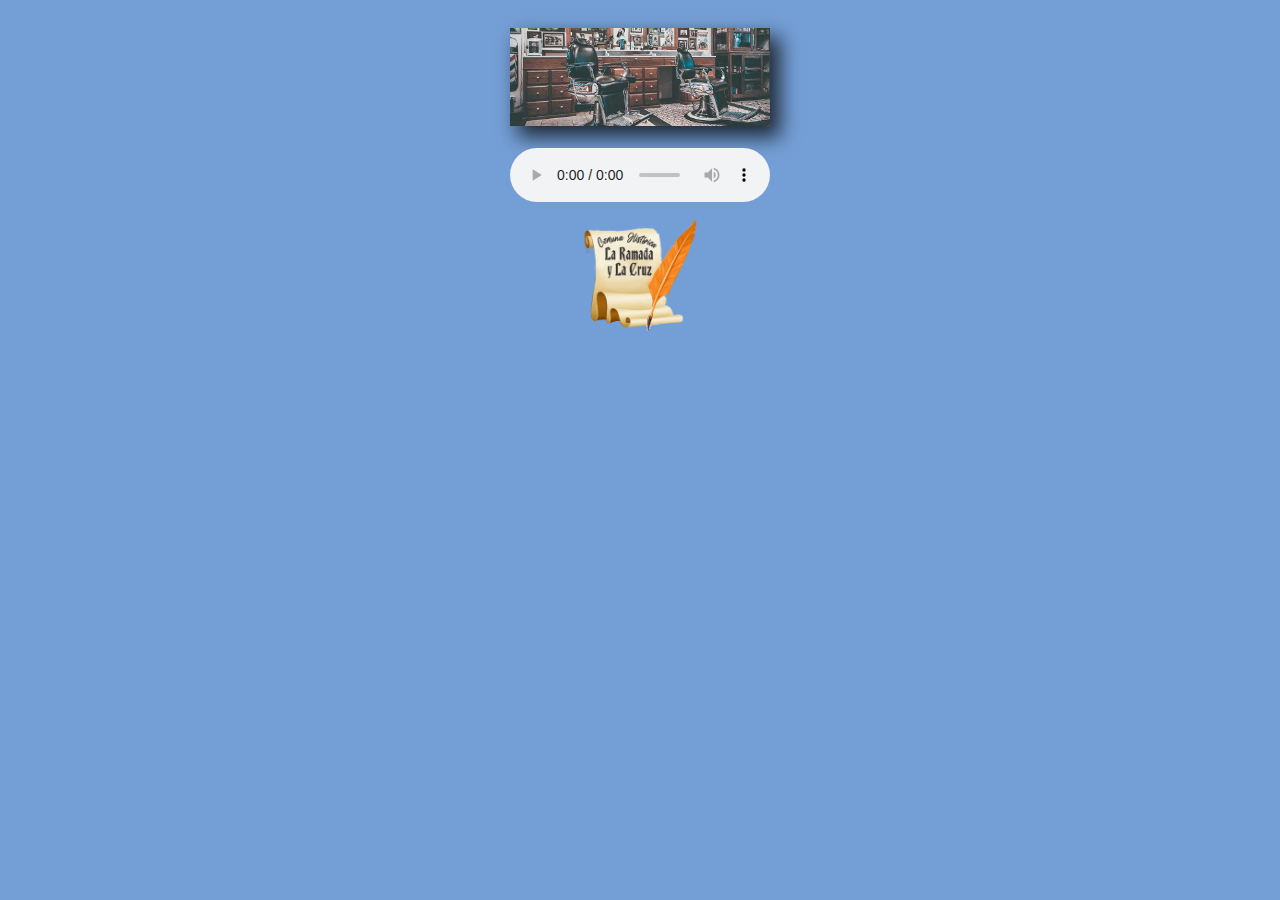
==== audiolibros/bernabe.html @ 700a3b04 "commit de arranque" ====
<!DOCTYPE html>
<html lang="en">
<head>
    <meta charset="UTF-8">
    <meta name="viewport" content="width=device-width, initial-scale=1.0">
    <link rel="stylesheet" href="../estilos/style-descargas.css">
    <title>Audiolibro de las aventuras de Bernabé Aráoz</title>
</head>
<body>
    <header>
        <div id="caja-portada">
            <br>
            <img class="portada" src="../imagenes/img1.jpg">
            <br>
            <br>
            <audio id="demo" src="../audios/audio.mp3" controls preload></audio>
            <br> 
        </div>     
    </header>
    <div class="caja-logo">      
        <a href="https://es.wikipedia.org/wiki/La_Ramada_(Tucum%C3%A1n)"><img class="logo" src="../imagenes/ramadalogo.png"></a>
    </div>
</body>
</html>
---- estilos/style-descargas.css ----
*{
    margin: 0;
    padding: 0;
    font-family: 'Inter', sans-serif;
}
html, body {
    height: 100%;
    /* margin: 0;
    padding: 0; */
    background-color: #749FD6;
    }
    

header{
    display: flex;
    
    /* height: 300px; */
    /* align-items: center; para centrar verticalmente */
    justify-content: center; /*para centrar horizontalmente*/
    background-color: burlywood;
    background-color: rgb(38, 38, 164);
    background-color: #749FD6;
    padding: 10px;
    
}



#caja-portada{
	/* margin: auto !important; */
    /* margin: auto; */
    /* padding: 0 !important; */
    padding: 0;
	/* width: 353px; */
    
}
audio {
    width: 100%; /*  todo el ancho que va a ocupar el div cover */
}
.portada {
    width: 260px;
    box-shadow: 9px 10px 19px 1px rgba(0,0,0,0.75);
    -webkit-box-shadow: 9px 10px 19px 1px rgba(0,0,0,0.75);
    -moz-box-shadow: 9px 10px 19px 1px rgba(0,0,0,0.75);
}

.logo {
    width: 100%;
    /* box-shadow: 9px 10px 19px 1px rgba(0,0,0,0.75);
    -webkit-box-shadow: 9px 10px 19px 1px rgba(0,0,0,0.75);
    -moz-box-shadow: 9px 10px 19px 1px rgba(0,0,0,0.75); */
}
.caja-logo{
    /* display: inline-block; */
    width: 120px;
    background-color: blue;
    background-color: #749FD6;
    margin: 0 auto;
}
.pdf{
    width: 100%;
    height: 100%;
}
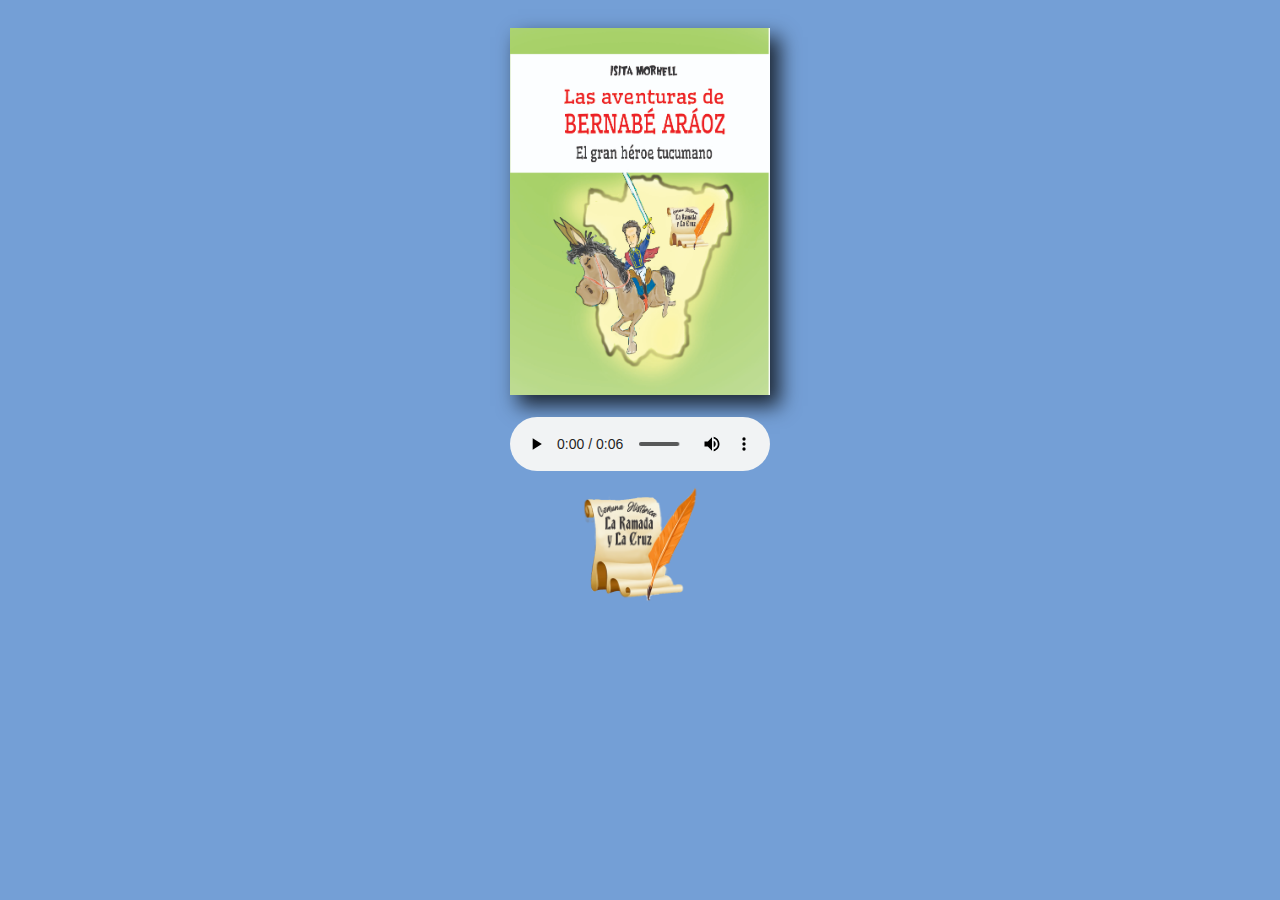
==== commit 26829cd1: "mejorado audio" ====
--- a/audiolibros/bernabe.html
+++ b/audiolibros/bernabe.html
@@ -10,10 +10,10 @@
     <header>
         <div id="caja-portada">
             <br>
-            <img class="portada" src="../imagenes/img1.jpg">
+            <img class="portada" src="../imagenes/cover-ba.jpg">
             <br>
             <br>
-            <audio id="demo" src="../audios/audio.mp3" controls preload></audio>
+            <audio id="demo" src="../audios/audio_BA.mp3" controls preload></audio>
             <br> 
         </div>     
     </header>
